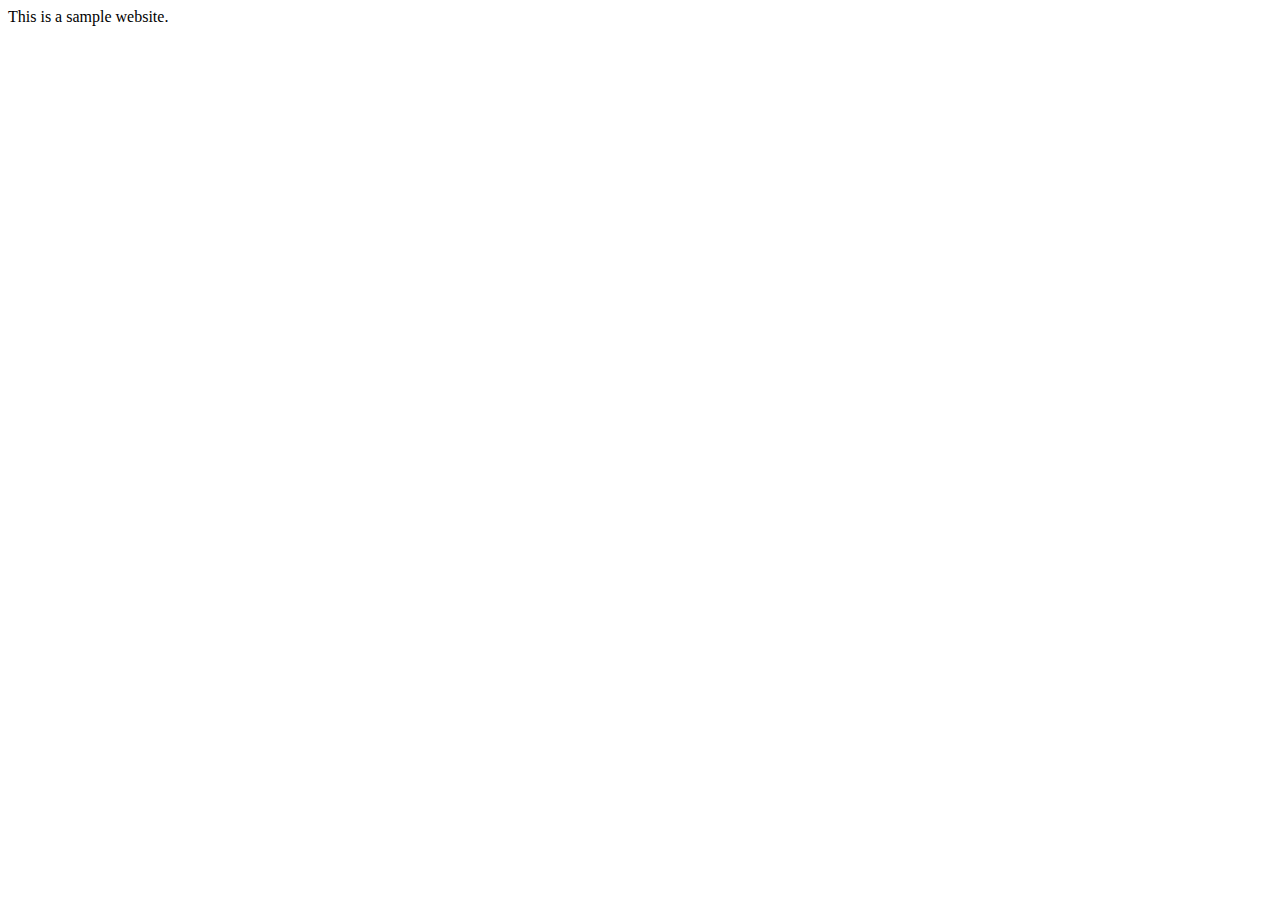
==== mywebsite.html @ 1f0ac219 "Add files via upload" ====
<!DOCTYPE html>
<html lang="en">
<head>
  <meta charset="UTF-8">
  <meta name="viewport" content="width=device-width, initial-scale=1.0">
  <title>Document</title>
</head>
<body>
  <div class="container">
    This is a sample website.
  </div>
</body>
</html>
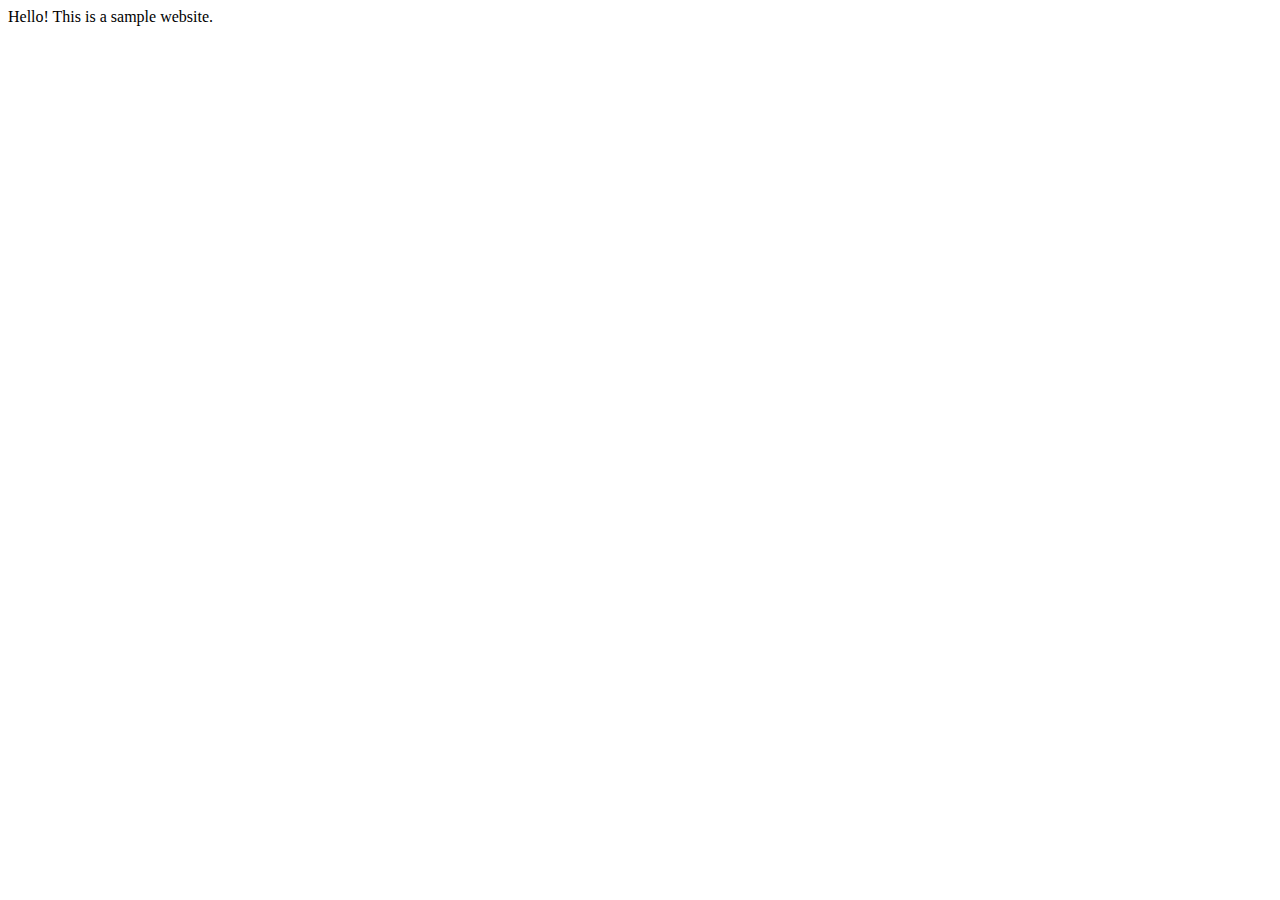
==== commit 97ac32e3: "Update mywebsite.html" ====
--- a/mywebsite.html
+++ b/mywebsite.html
@@ -7,7 +7,7 @@
 </head>
 <body>
   <div class="container">
-    This is a sample website.
+    Hello! This is a sample website.
   </div>
 </body>
-</html>+</html>
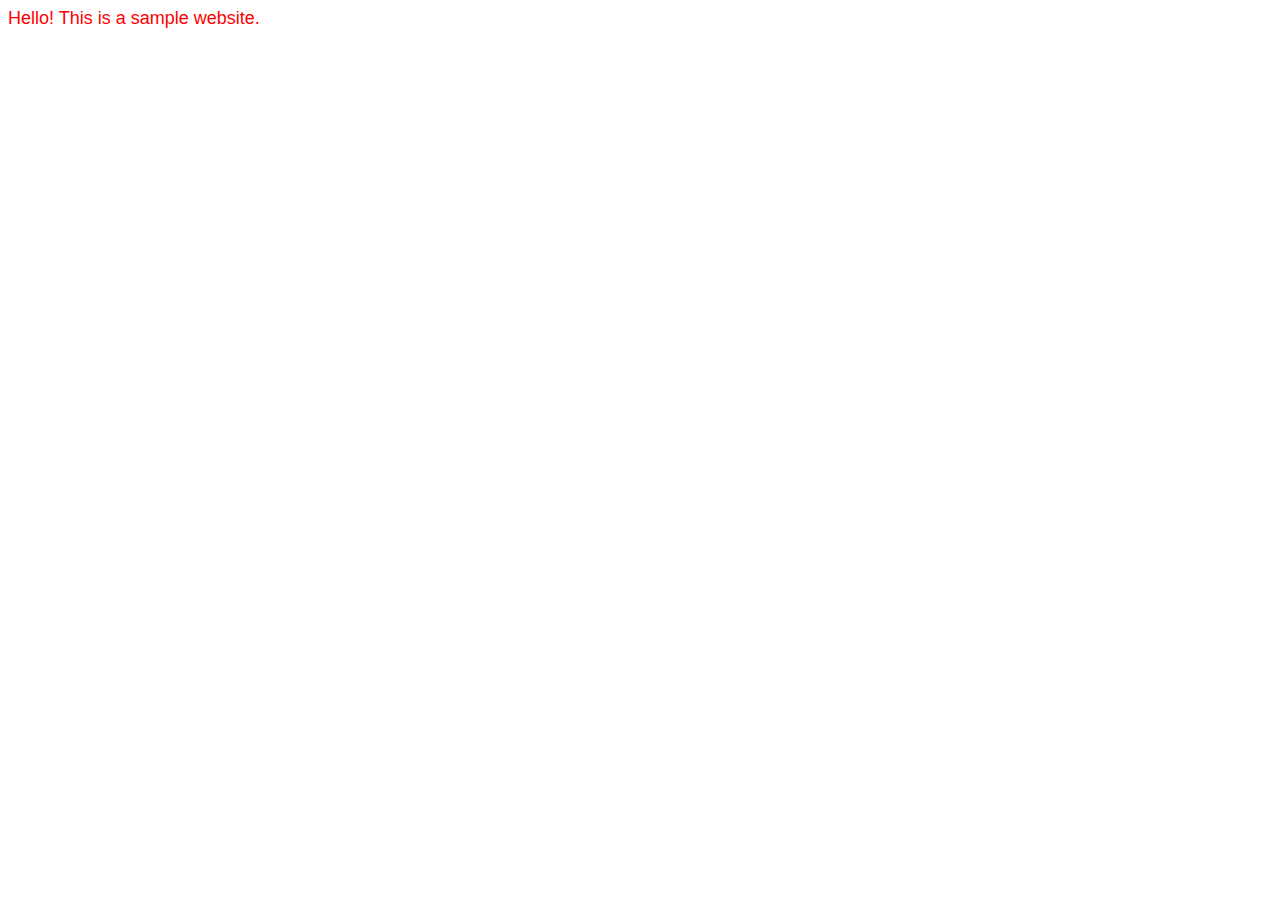
==== commit 50149eb5: "Update mywebsite.html" ====
--- a/mywebsite.html
+++ b/mywebsite.html
@@ -4,6 +4,7 @@
   <meta charset="UTF-8">
   <meta name="viewport" content="width=device-width, initial-scale=1.0">
   <title>Document</title>
+  <link rel="stylesheet" href="styles.css">
 </head>
 <body>
   <div class="container">
--- a/styles.css
+++ b/styles.css
@@ -0,0 +1,5 @@
+.container {
+  font-size: 18px;
+  color: red;
+  font-family: Arial, Helvetica, sans-serif;
+}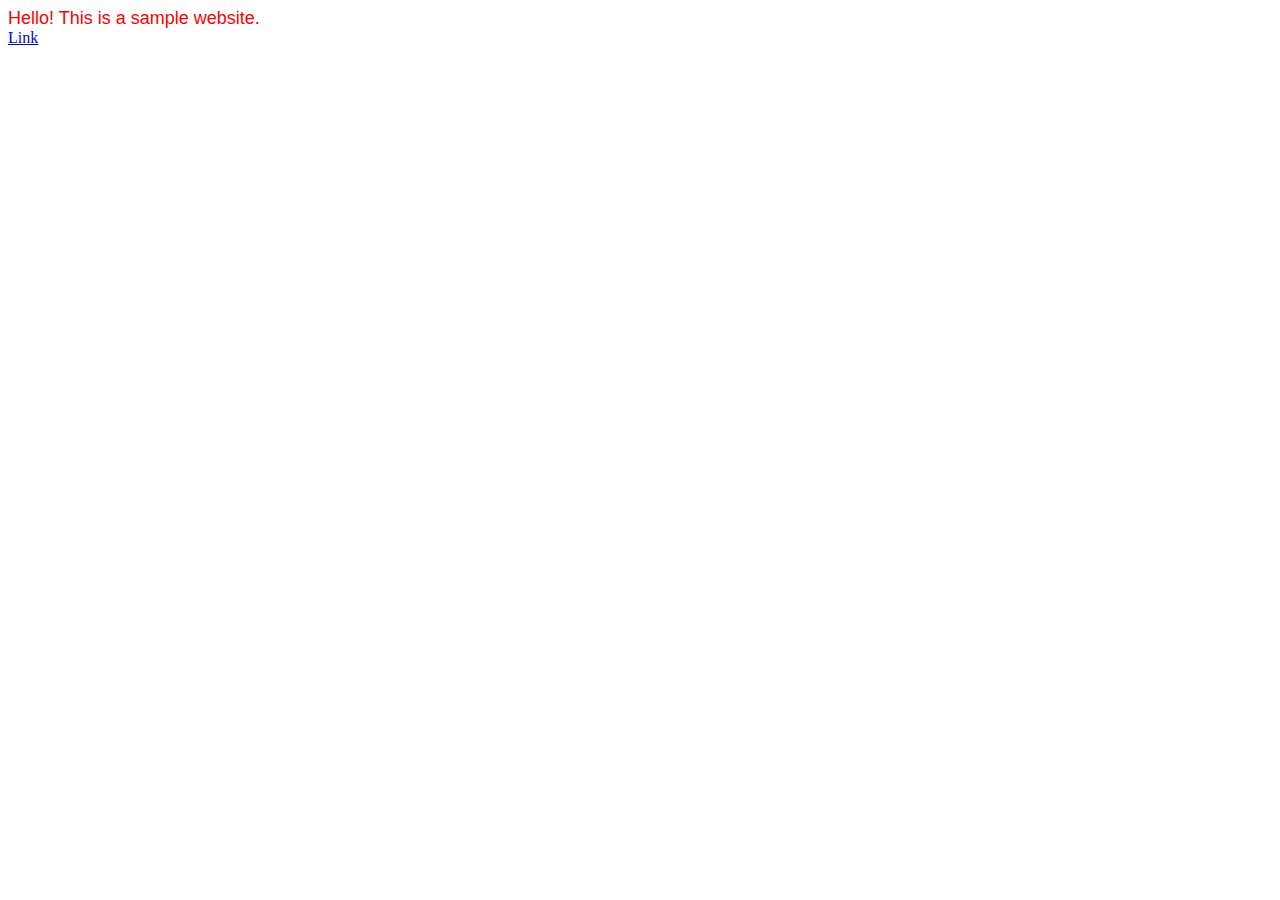
==== commit a79f7f80: "Update mywebsite.html" ====
--- a/mywebsite.html
+++ b/mywebsite.html
@@ -10,5 +10,6 @@
   <div class="container">
     Hello! This is a sample website.
   </div>
+  <a href="sample.html">Link</a>
 </body>
 </html>
